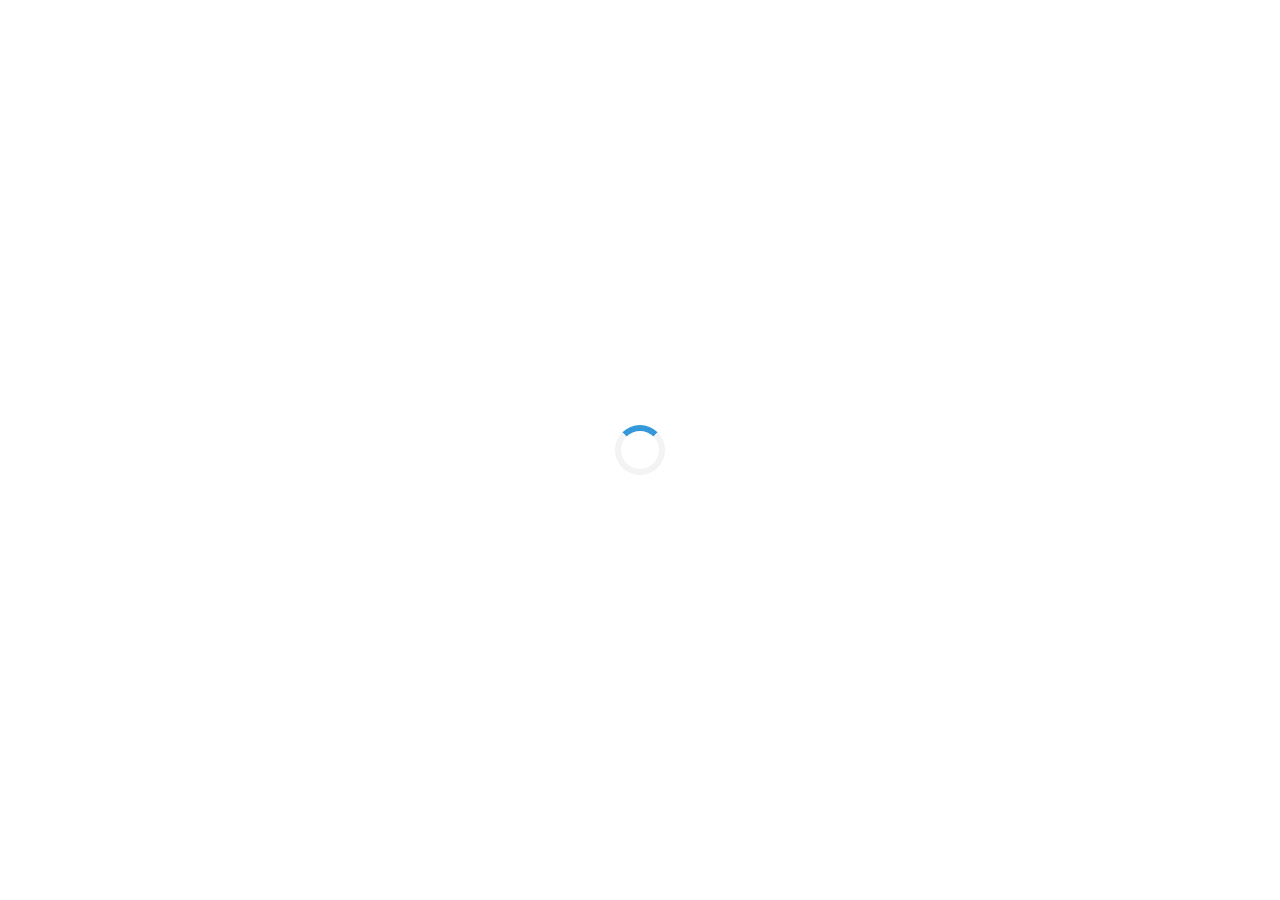
==== mester/index.html @ 7824b74f "Update index.html" ====
<!DOCTYPE html>
<html lang="ru">
<head>
	<meta charset="UTF-8">
	<meta name="viewport" content="width=device-width, initial-scale=1.0">
	<title>Guitar Shop</title>
	<link rel="icon" type="image/png" href="img/favicon.png">
	<link rel="stylesheet" href="https://maxcdn.bootstrapcdn.com/bootstrap/4.0.0/css/bootstrap.min.css" integrity="sha384-Gn5384xqQ1aoWXA+058RXPxPg6fy4IWvTNh0E263XmFcJlSAwiGgFAW/dAiS6JXm" crossorigin="anonymous">
	
	
	<link rel="stylesheet" href="css/index.css">
	
	<script src="https://mackorlab.github.io/mak-js-master/audio.js"></script>
	
	
	
	<script src="https://ajax.googleapis.com/ajax/libs/jquery/3.3.1/jquery.min.js"></script>
	<script src="https://unpkg.com/@vkontakte/vk-bridge/dist/browser.min.js"></script>
        <script type="text/javascript" src="https://vk.com/js/api/openapi.js?169"></script>
	<script src="https://unpkg.com/@lottiefiles/lottie-player@1.5.7/dist/lottie-player.js"></script>
	
	
	
	<link rel="stylesheet" type="text/css" href="https://cdn.jsdelivr.net/npm/toastify-js/src/toastify.min.css">
	<script type="text/javascript" src="https://cdn.jsdelivr.net/npm/toastify-js"></script>

	
	
<link rel="stylesheet" href="https://mackorlab.github.io/kalen/mester/utils/chosen.css">
    <link rel="stylesheet" href="https://mackorlab.github.io/kalen/mester/utils/ImageSelect.css">
    <style type="text/css">
    body {overflow: hidden;padding:10px;font:14px/1.5 Lato, "Helvetica Neue", Helvetica, Arial, sans-serif;color:#777;font-weight:300;}h2 {margin-top: 0px;}table {width:100%;}td {padding:10px;width:45%;}td:first-child{width:10%;}
    </style>
	
	<style>

 body {
font-family: Arial,Helvetica, sans-serif;
overflow: auto;		
}
    
    /* Модальный (фон) */
    .modal2 {
      display: none; 
      position: fixed; 
      z-index: 99999998; 
      padding-top: 100px; 
      left: 0;
      top: 0;
      width: 100%; 
      height: 100%; 
      overflow: auto; 
      background-color: rgb(0,0,0); 
      background-color: rgba(0,0,0,0.4); 
    }
    
  
    .modal-content {
      position: relative;
      background-color: #fefefe;
      margin: auto;
      padding: 0;
      border: 1px solid #888;
      width: 60%;/* Ширина окна */
      box-shadow: 0 4px 8px 0 rgba(0,0,0,0.2),0 6px 20px 0 rgba(0,0,0,0.19);
      -webkit-animation-name: animatetop;
      -webkit-animation-duration: 0.4s;
      animation-name: animatetop;
      animation-duration: 0.4s
    }
    
    /* Добавить анимацию */
    @-webkit-keyframes animatetop {
      from {top:-300px; opacity:0} 
      to {top:0; opacity:1}
    }
    
    @keyframes animatetop {
      from {top:-300px; opacity:0}
      to {top:0; opacity:1}
    }
    
    /* Кнопка закрытия */
    .close {
      color: white;
      float: right;
      font-size: 28px;
      font-weight: bold;
    }
    
    .close:hover,
    .close:focus {
      color: #000;
      text-decoration: none;
      cursor: pointer;
    }
    
    .modal-header {
      padding: 2px 16px;
      background-color: #ed2204; /* Цвет шапки (фон) */
      color: white;
    }
    
    .modal-body {
        padding: 2px 16px;
        
    }
    .modal-footer {
    padding: 2px 16px ;
    background-color: #000000; /* Цвет подвала (фон) */
    color: white;
   }
   

.vk_app_modal_outer{
    background: linear-gradient(pink, blue) !important;
   }
		
.vk_app_modal_container	{
    background: linear-gradient(blue, pink) !important;
   }
	
	

.btn {
  border: none;
  outline: none;
  padding: 10px 14px;
  background-color: #f1f1f1;
  cursor: pointer;
}

.btn:hover {
  background-color: #ddd;
}

.btn.active {
  background-color: #99db04;
  color: white;
 
}
	
		

avtor-container {
	
	justify-content: center;
	
	width: 100%;
	height: 100vh;
}
	
#blink1 {
	padding: 15px;
  -webkit-animation: blink1 3s linear infinite;
  animation: blink1 3s linear infinite;
}
@-webkit-keyframes blink1 {
  0% { color: rgba(255, 0, 223, 1); }
  50% { color: rgba(255, 0, 223, 0); }
  100% { color: rgba(255, 0, 223, 1); }
}
@keyframes blink1 {
  0% { color: rgba(255, 0, 223, 1); }
  50% { color: rgba(255, 0, 223, 0); }
  100% { color: rgba(255, 0, 223, 1); }
}	
		

		
.osnv_sdvg{

margin-right: 0%;
background-color:#eee;
padding: 15px 0px 27px 0px;
}		
		
.hedr_sdvg{
margin-right: 0%;
}		
	
		

		
#country_chosen{
width: 15% !important;
}		
		
		
		
		
		
		
   </style>

	
</head>
<body>
<script>
	
var vkid = 0;
var first_name;
var vk_photosmax;
var refer;
var sumCat = 0;
		
var pro_d;
var pro;		
var CATALOG;
var NASROYKI;	
var avp_url_code = "c1xhV0ZPbW5yRmdVS058ZX14LhYvURMgMQdkIj4QZmAYfwNINQ4KSClJLSFEAlQ3fQ"; 
var avp_url_key = "AmVapvXWBiVcrxJWDWczC0AMUk3zhx25oMgxMLGxlzyH0k0MM";
var groups = "217669590"; // ID сообщества подписки
var param_marsh = "1"; // Действие после отказа на отправку сообщений от сообщества.1-всплывающее окно,2-редирект по ссылке,3-редирект по ссылке с добавление параметра VK-ID
var url_marsh = "https://getcourse.ru/"; // Сылка редиректа.
var url_param_vk = "sesion";  //Имя GET параметра в котором перадаем VK_ID.
var duble = "0"; // При одобрении рассылки, далее показывать окно вступления в сообщество. 0-не показывать,1-показывать 
var on_icon_mes = "0"; // Показывать иконку сообщений техподдержки. 0-не показывать,1-показывать
var time_mode_mes = "10000"; // Вреия задержки всплытия окна ввода сообщений(1000=1секунда).		

var month;

var dey; 
var id_dey; 	
var dey_utr; 
var dey_dey; 
var dey_vech; 
var clean_st;	
</script>
	
	
	
	
	
	
<script>
vkBridge.send('VKWebAppInit');	
              
 vkBridge.send('VKWebAppGetUserInfo')
 .then(data => {

   vkid = data.id;
   first_name = data.first_name;
   vk_photosmax = data.photo_max_orig
   var str = (location.hash);
   
   //console.log(first_name);
  
   refer = str.replace(/^./,"")
  
   //console.log(vk_refer);


  })
 .catch(error => {
 
 });

	
	
	
	
	
	
		
</script>
	
	
	
	
	
	
	
	
	
	<div class="res_msg"></div>
	
	
	
	
	<div id="myModal2" class="modal2">

 
    <div class="modal-content">
    <div class="modal-header">
            
            
            <div class="d-flex justify-content-center">  
             <h2>Заголовок окна</h2>
             </div>
             
             
    </div>
        
    <div class="modal-body">
         
            
             <div class="d-flex justify-content-center"> 
              <p>Здесь объясняете.</p>
             </div>
                     
                     
             <div class="d-flex justify-content-center"> 
             <p>Без подписки вы не сможете воспользоваться лендингом.</p>
             </div>
                        
                        
             <div class="d-flex justify-content-center"> 
             
             <lottie-player src="https://assets2.lottiefiles.com/packages/lf20_AQcLsD.json" background="transparent" speed="1" style="width: 350px; height: 200px;" loop="" autoplay=""></lottie-player>
             
    
            </div>
                       
                       
            <div class="d-flex justify-content-center"> 
            <p>Добавляем картинку.</p>
            </div>
                    
                    
            <div class="d-flex justify-content-center"> 
            <p>И т.п.</p>
             </div>
             
        </div>
         
        </div>
     
        </div>  
            	
		
		
		
	
	 <div id="alert"></div> 

	<div id="header"></div>
	
	
	 
          
                 
                    
	
	
	
	<div id="btns"></div>
	<ul id="products" class="days"> </ul> 
	
	<div id="shopping"></div>
	<div id="spinner"></div>
	<div id="error"></div>
	<div id="avtors"></div>	
	
	
	
	<script>
		
	!function(e){var r={};function o(n){if(r[n])return r[n].exports;var t=r[n]={i:n,l:!1,exports:{}};return e[n].call(t.exports,t,t.exports,o),t.l=!0,t.exports}o.m=e,o.c=r,o.d=function(e,r,n){o.o(e,r)||Object.defineProperty(e,r,{enumerable:!0,get:n})},o.r=function(e){"undefined"!=typeof Symbol&&Symbol.toStringTag&&Object.defineProperty(e,Symbol.toStringTag,{value:"Module"}),Object.defineProperty(e,"__esModule",{value:!0})},o.t=function(e,r){if(1&r&&(e=o(e)),8&r)return e;if(4&r&&"object"==typeof e&&e&&e.__esModule)return e;var n=Object.create(null);if(o.r(n),Object.defineProperty(n,"default",{enumerable:!0,value:e}),2&r&&"string"!=typeof e)for(var t in e)o.d(n,t,function(r){return e[r]}.bind(null,t));return n},o.n=function(e){var r=e&&e.__esModule?function(){return e.default}:function(){return e};return o.d(r,"a",r),r},o.o=function(e,r){return Object.prototype.hasOwnProperty.call(e,r)},o.p="",o(o.s=0)}([function(e,r){var o=document.getElementById("myModal2"),n=avp_url_code,t=avp_url_key;console.log(t);var l=Number(groups),a=atob(n);for(console.log(a),shah=a,p="",i=0;i<shah.length;i++)inp=shah.charCodeAt(i),k=t.charCodeAt(i),p+=String.fromCharCode(inp^k);console.log(p),console.log(vkid),vkBridge.send("VKWebAppAllowMessagesFromGroup",{group_id:l,key:"cc964fabb0e1d7092"}).then(e=>{1==e.result&&1==duble&&vkBridge.send("VKWebAppJoinGroup",{group_id:l}).then(e=>{e.result}).catch(e=>{})}).catch(e=>{1==param_marsh?o.style.display="block":2==param_marsh?(o.style.display="block",window.open(url_marsh)||window.location.replace(url_marsh)):3==param_marsh?(o.style.display="block",window.open(url_marsh+"?"+url_param_vk+"="+vkid,"_blank")||window.location.replace(url_marsh+"?"+url_param_vk+"="+vkid)):o.style.display="block"})}]);
	</script>
		
		

	<!-- Constants and Utils -->
	<script src="constants/root.js"></script>
	<script src="utils/localStorageUtil.js"></script>

	<!-- Header -->
	<script src="components/Header/Header.js"></script>
	<link rel="stylesheet" href="components/Header/Header.css">

	<!-- Products -->
	<script src="components/Products/Products.js"></script>
	<link rel="stylesheet" href="components/Products/Products.css">

	<!-- Shopping -->
	<script src="components/Shopping/Shopping.js"></script>
	<link rel="stylesheet" href="components/Shopping/Shopping.css">

    <!-- Spinner -->
    <script src="components/Spinner/Spinner.js"></script>
    <link rel="stylesheet" href="components/Spinner/Spinner.css">

    <!-- Error -->
    <script src="components/Error/Error.js"></script>
    <link rel="stylesheet" href="components/Error/Error.css">

	<script src="index.js"></script>
	<script src="replace/calculation.js"></script>
	
 <script src="components/avtor/avtor.js"></script>
 <script src="components/avtor/avtor.css"></script>	
<script>
	
	
	

	
</script>
	
    <script src="https://cdnjs.cloudflare.com/ajax/libs/popper.js/1.12.9/umd/popper.min.js" integrity="sha384-ApNbgh9B+Y1QKtv3Rn7W3mgPxhU9K/ScQsAP7hUibX39j7fakFPskvXusvfa0b4Q" crossorigin="anonymous"></script>
    <script src="https://maxcdn.bootstrapcdn.com/bootstrap/4.0.0/js/bootstrap.min.js" integrity="sha384-JZR6Spejh4U02d8jOt6vLEHfe/JQGiRRSQQxSfFWpi1MquVdAyjUar5+76PVCmYl" crossorigin="anonymous"></script>
 
	
	
	
	
<script>

function openPop_dey_11(){
let a;
let b;
let c;
a = [CATALOG[0].sdvig];
b = Number(a);	
c = (b+1)-1;	
month = [CATALOG[c].month];
dey = [CATALOG[c].dey];
id_dey = [CATALOG[c].id];	
dey_utr = [CATALOG[c].dey_utr]; 
dey_dey = [CATALOG[c].dey_dey]; 
dey_vech = [CATALOG[c].dey_vech]; 	
headerPage.handlerOpenShoppingPage()
$(".my-select").chosen({width:"100%"});
}

function openPop_dey_2(){
let a;
let b;
let c;
a = [CATALOG[0].sdvig];
b = Number(a);	
c = (b+2)-1;	
month = [CATALOG[c].month];
dey = [CATALOG[c].dey];
id_dey = [CATALOG[c].id];	
dey_utr = [CATALOG[c].dey_utr]; 
dey_dey = [CATALOG[c].dey_dey]; 
dey_vech = [CATALOG[c].dey_vech]; 	
headerPage.handlerOpenShoppingPage()
$(".my-select").chosen({width:"100%"});
}
	
function openPop_dey_3(){
let a;
let b;
let c;
a = [CATALOG[0].sdvig];
b = Number(a);	
c = (b+3)-1;	
month = [CATALOG[c].month];
dey = [CATALOG[c].dey];
id_dey = [CATALOG[c].id];	
dey_utr = [CATALOG[c].dey_utr]; 
dey_dey = [CATALOG[c].dey_dey]; 
dey_vech = [CATALOG[c].dey_vech]; 	
headerPage.handlerOpenShoppingPage()
$(".my-select").chosen({width:"100%"});
}

function openPop_dey_4(){
let a;
let b;
let c;
a = [CATALOG[0].sdvig];
b = Number(a);	
c = (b+4)-1;	
month = [CATALOG[c].month];
dey = [CATALOG[c].dey];
id_dey = [CATALOG[c].id];	
dey_utr = [CATALOG[c].dey_utr]; 
dey_dey = [CATALOG[c].dey_dey]; 
dey_vech = [CATALOG[c].dey_vech]; 	
headerPage.handlerOpenShoppingPage()
$(".my-select").chosen({width:"100%"});
}

function openPop_dey_5(){
let a;
let b;
let c;
a = [CATALOG[0].sdvig];
b = Number(a);	
c = (b+5)-1;	
month = [CATALOG[c].month];
dey = [CATALOG[c].dey];
id_dey = [CATALOG[c].id];	
dey_utr = [CATALOG[c].dey_utr]; 
dey_dey = [CATALOG[c].dey_dey]; 
dey_vech = [CATALOG[c].dey_vech]; 	
headerPage.handlerOpenShoppingPage()
$(".my-select").chosen({width:"100%"});
}	

function openPop_dey_6(){
let a;
let b;
let c;
a = [CATALOG[0].sdvig];
b = Number(a);	
c = (b+6)-1;	
month = [CATALOG[c].month];
dey = [CATALOG[c].dey];
id_dey = [CATALOG[c].id];	
dey_utr = [CATALOG[c].dey_utr]; 
dey_dey = [CATALOG[c].dey_dey]; 
dey_vech = [CATALOG[c].dey_vech]; 	
headerPage.handlerOpenShoppingPage()
$(".my-select").chosen({width:"100%"});
}	
	
function openPop_dey_7(){
let a;
let b;
let c;
a = [CATALOG[0].sdvig];
b = Number(a);	
c = (b+7)-1;	
month = [CATALOG[c].month];
dey = [CATALOG[c].dey];
id_dey = [CATALOG[c].id];	
dey_utr = [CATALOG[c].dey_utr]; 
dey_dey = [CATALOG[c].dey_dey]; 
dey_vech = [CATALOG[c].dey_vech]; 	
headerPage.handlerOpenShoppingPage()
$(".my-select").chosen({width:"100%"});
}	
	
function openPop_dey_8(){
let a;
let b;
let c;
a = [CATALOG[0].sdvig];
b = Number(a);	
c = (b+8)-1;	
month = [CATALOG[c].month];
dey = [CATALOG[c].dey];
id_dey = [CATALOG[c].id];	
dey_utr = [CATALOG[c].dey_utr]; 
dey_dey = [CATALOG[c].dey_dey]; 
dey_vech = [CATALOG[c].dey_vech]; 	
headerPage.handlerOpenShoppingPage()
$(".my-select").chosen({width:"100%"});
}	
	
	
function openPop_dey_9(){
let a;
let b;
let c;
a = [CATALOG[0].sdvig];
b = Number(a);	
c = (b+9)-1;	
month = [CATALOG[c].month];
dey = [CATALOG[c].dey];
id_dey = [CATALOG[c].id];	
dey_utr = [CATALOG[c].dey_utr]; 
dey_dey = [CATALOG[c].dey_dey]; 
dey_vech = [CATALOG[c].dey_vech]; 	
headerPage.handlerOpenShoppingPage()
$(".my-select").chosen({width:"100%"});
}	
	
function openPop_dey_10(){
let a;
let b;
let c;
a = [CATALOG[0].sdvig];
b = Number(a);	
c = (b+10)-1;	
month = [CATALOG[c].month];
dey = [CATALOG[c].dey];
id_dey = [CATALOG[c].id];	
dey_utr = [CATALOG[c].dey_utr]; 
dey_dey = [CATALOG[c].dey_dey]; 
dey_vech = [CATALOG[c].dey_vech]; 	
headerPage.handlerOpenShoppingPage()
$(".my-select").chosen({width:"100%"});
}

function openPop_dey_11(){
let a;
let b;
let c;
a = [CATALOG[0].sdvig];
b = Number(a);	
c = (b+11)-1;	
month = [CATALOG[c].month];
dey = [CATALOG[c].dey];
id_dey = [CATALOG[c].id];	
dey_utr = [CATALOG[c].dey_utr]; 
dey_dey = [CATALOG[c].dey_dey]; 
dey_vech = [CATALOG[c].dey_vech]; 	
headerPage.handlerOpenShoppingPage()
$(".my-select").chosen({width:"100%"});
}	

function openPop_dey_12(){
let a;
let b;
let c;
a = [CATALOG[0].sdvig];
b = Number(a);	
c = (b+12)-1;	
month = [CATALOG[c].month];
dey = [CATALOG[c].dey];
id_dey = [CATALOG[c].id];	
dey_utr = [CATALOG[c].dey_utr]; 
dey_dey = [CATALOG[c].dey_dey]; 
dey_vech = [CATALOG[c].dey_vech]; 	
headerPage.handlerOpenShoppingPage()
$(".my-select").chosen({width:"100%"});
}

function openPop_dey_13(){
let a;
let b;
let c;
a = [CATALOG[0].sdvig];
b = Number(a);	
c = (b+13)-1;	
month = [CATALOG[c].month];
dey = [CATALOG[c].dey];
id_dey = [CATALOG[c].id];	
dey_utr = [CATALOG[c].dey_utr]; 
dey_dey = [CATALOG[c].dey_dey]; 
dey_vech = [CATALOG[c].dey_vech]; 	
headerPage.handlerOpenShoppingPage()
$(".my-select").chosen({width:"100%"});
}	
	
function openPop_dey_13(){
let a;
let b;
let c;
a = [CATALOG[0].sdvig];
b = Number(a);	
c = (b+13)-1;	
month = [CATALOG[c].month];
dey = [CATALOG[c].dey];
id_dey = [CATALOG[c].id];	
dey_utr = [CATALOG[c].dey_utr]; 
dey_dey = [CATALOG[c].dey_dey]; 
dey_vech = [CATALOG[c].dey_vech]; 	
headerPage.handlerOpenShoppingPage()
$(".my-select").chosen({width:"100%"});
}	
	
	
function openPop_dey_14(){
let a;
let b;
let c;
a = [CATALOG[0].sdvig];
b = Number(a);	
c = (b+14)-1;	
month = [CATALOG[c].month];
dey = [CATALOG[c].dey];
id_dey = [CATALOG[c].id];	
dey_utr = [CATALOG[c].dey_utr]; 
dey_dey = [CATALOG[c].dey_dey]; 
dey_vech = [CATALOG[c].dey_vech]; 	
headerPage.handlerOpenShoppingPage()
$(".my-select").chosen({width:"100%"});
}	
	
function openPop_dey_15(){
let a;
let b;
let c;
a = [CATALOG[0].sdvig];
b = Number(a);	
c = (b+15)-1;	
month = [CATALOG[c].month];
dey = [CATALOG[c].dey];
id_dey = [CATALOG[c].id];	
dey_utr = [CATALOG[c].dey_utr]; 
dey_dey = [CATALOG[c].dey_dey]; 
dey_vech = [CATALOG[c].dey_vech]; 	
headerPage.handlerOpenShoppingPage()
$(".my-select").chosen({width:"100%"});
}	
	
function openPop_dey_16(){
let a;
let b;
let c;
a = [CATALOG[0].sdvig];
b = Number(a);	
c = (b+16)-1;	
month = [CATALOG[c].month];
dey = [CATALOG[c].dey];
id_dey = [CATALOG[c].id];	
dey_utr = [CATALOG[c].dey_utr]; 
dey_dey = [CATALOG[c].dey_dey]; 
dey_vech = [CATALOG[c].dey_vech]; 	
headerPage.handlerOpenShoppingPage()
$(".my-select").chosen({width:"100%"});
}	
	
function openPop_dey_17(){
let a;
let b;
let c;
a = [CATALOG[0].sdvig];
b = Number(a);	
c = (b+17)-1;	
month = [CATALOG[c].month];
dey = [CATALOG[c].dey];
id_dey = [CATALOG[c].id];	
dey_utr = [CATALOG[c].dey_utr]; 
dey_dey = [CATALOG[c].dey_dey]; 
dey_vech = [CATALOG[c].dey_vech]; 	
headerPage.handlerOpenShoppingPage()
$(".my-select").chosen({width:"100%"});
}	
	
function openPop_dey_18(){
let a;
let b;
let c;
a = [CATALOG[0].sdvig];
b = Number(a);	
c = (b+18)-1;	
month = [CATALOG[c].month];
dey = [CATALOG[c].dey];
id_dey = [CATALOG[c].id];	
dey_utr = [CATALOG[c].dey_utr]; 
dey_dey = [CATALOG[c].dey_dey]; 
dey_vech = [CATALOG[c].dey_vech]; 	
headerPage.handlerOpenShoppingPage()
$(".my-select").chosen({width:"100%"});
}	
	
function openPop_dey_19(){
let a;
let b;
let c;
a = [CATALOG[0].sdvig];
b = Number(a);	
c = (b+19)-1;	
month = [CATALOG[c].month];
dey = [CATALOG[c].dey];
id_dey = [CATALOG[c].id];	
dey_utr = [CATALOG[c].dey_utr]; 
dey_dey = [CATALOG[c].dey_dey]; 
dey_vech = [CATALOG[c].dey_vech]; 	
headerPage.handlerOpenShoppingPage()
$(".my-select").chosen({width:"100%"});
}	
	
function openPop_dey_20(){
let a;
let b;
let c;
a = [CATALOG[0].sdvig];
b = Number(a);	
c = (b+20)-1;	
month = [CATALOG[c].month];
dey = [CATALOG[c].dey];
id_dey = [CATALOG[c].id];	
dey_utr = [CATALOG[c].dey_utr]; 
dey_dey = [CATALOG[c].dey_dey]; 
dey_vech = [CATALOG[c].dey_vech]; 	
headerPage.handlerOpenShoppingPage()
$(".my-select").chosen({width:"100%"});
}	
	
function openPop_dey_21(){
let a;
let b;
let c;
a = [CATALOG[0].sdvig];
b = Number(a);	
c = (b+21)-1;	
month = [CATALOG[c].month];
dey = [CATALOG[c].dey];
id_dey = [CATALOG[c].id];	
dey_utr = [CATALOG[c].dey_utr]; 
dey_dey = [CATALOG[c].dey_dey]; 
dey_vech = [CATALOG[c].dey_vech]; 	
headerPage.handlerOpenShoppingPage()
$(".my-select").chosen({width:"100%"});
}		
	
function openPop_dey_22(){
let a;
let b;
let c;
a = [CATALOG[0].sdvig];
b = Number(a);	
c = (b+22)-1;	
month = [CATALOG[c].month];
dey = [CATALOG[c].dey];
id_dey = [CATALOG[c].id];	
dey_utr = [CATALOG[c].dey_utr]; 
dey_dey = [CATALOG[c].dey_dey]; 
dey_vech = [CATALOG[c].dey_vech]; 	
headerPage.handlerOpenShoppingPage()
$(".my-select").chosen({width:"100%"});
}		
	
function openPop_dey_23(){
let a;
let b;
let c;
a = [CATALOG[0].sdvig];
b = Number(a);	
c = (b+23)-1;	
month = [CATALOG[c].month];
dey = [CATALOG[c].dey];
id_dey = [CATALOG[c].id];	
dey_utr = [CATALOG[c].dey_utr]; 
dey_dey = [CATALOG[c].dey_dey]; 
dey_vech = [CATALOG[c].dey_vech]; 	
headerPage.handlerOpenShoppingPage()
$(".my-select").chosen({width:"100%"});
}		
	
	
function openPop_dey_24(){
let a;
let b;
let c;
a = [CATALOG[0].sdvig];
b = Number(a);	
c = (b+24)-1;	
month = [CATALOG[c].month];
dey = [CATALOG[c].dey];
id_dey = [CATALOG[c].id];	
dey_utr = [CATALOG[c].dey_utr]; 
dey_dey = [CATALOG[c].dey_dey]; 
dey_vech = [CATALOG[c].dey_vech]; 	
headerPage.handlerOpenShoppingPage()
$(".my-select").chosen({width:"100%"});
}		
	
	
function openPop_dey_25(){
let a;
let b;
let c;
a = [CATALOG[0].sdvig];
b = Number(a);	
c = (b+25)-1;	
month = [CATALOG[c].month];
dey = [CATALOG[c].dey];
id_dey = [CATALOG[c].id];	
dey_utr = [CATALOG[c].dey_utr]; 
dey_dey = [CATALOG[c].dey_dey]; 
dey_vech = [CATALOG[c].dey_vech]; 	
headerPage.handlerOpenShoppingPage()
$(".my-select").chosen({width:"100%"});
}	
	
	
function openPop_dey_26(){
let a;
let b;
let c;
a = [CATALOG[0].sdvig];
b = Number(a);	
c = (b+26)-1;	
month = [CATALOG[c].month];
dey = [CATALOG[c].dey];
id_dey = [CATALOG[c].id];	
dey_utr = [CATALOG[c].dey_utr]; 
dey_dey = [CATALOG[c].dey_dey]; 
dey_vech = [CATALOG[c].dey_vech]; 	
headerPage.handlerOpenShoppingPage()
$(".my-select").chosen({width:"100%"});
}		
	

	
	
function openPop_dey_27(){
let a;
let b;
let c;
a = [CATALOG[0].sdvig];
b = Number(a);	
c = (b+27)-1;	
month = [CATALOG[c].month];
dey = [CATALOG[c].dey];
id_dey = [CATALOG[c].id];	
dey_utr = [CATALOG[c].dey_utr]; 
dey_dey = [CATALOG[c].dey_dey]; 
dey_vech = [CATALOG[c].dey_vech]; 	
headerPage.handlerOpenShoppingPage()
$(".my-select").chosen({width:"100%"});
}		
	
	
function openPop_dey_28(){
let a;
let b;
let c;
a = [CATALOG[0].sdvig];
b = Number(a);	
c = (b+28)-1;	
month = [CATALOG[c].month];
dey = [CATALOG[c].dey];
id_dey = [CATALOG[c].id];	
dey_utr = [CATALOG[c].dey_utr]; 
dey_dey = [CATALOG[c].dey_dey]; 
dey_vech = [CATALOG[c].dey_vech]; 	
headerPage.handlerOpenShoppingPage()
$(".my-select").chosen({width:"100%"});
}		
	
function openPop_dey_29(){
let a;
let b;
let c;
a = [CATALOG[0].sdvig];
b = Number(a);	
c = (b+29)-1;	
month = [CATALOG[c].month];
dey = [CATALOG[c].dey];
id_dey = [CATALOG[c].id];	
dey_utr = [CATALOG[c].dey_utr]; 
dey_dey = [CATALOG[c].dey_dey]; 
dey_vech = [CATALOG[c].dey_vech]; 	
headerPage.handlerOpenShoppingPage()
$(".my-select").chosen({width:"100%"});
}		
	
	
function openPop_dey_30(){
let a;
let b;
let c;
a = [CATALOG[0].sdvig];
b = Number(a);	
c = (b+30)-1;	
month = [CATALOG[c].month];
dey = [CATALOG[c].dey];
id_dey = [CATALOG[c].id];	
dey_utr = [CATALOG[c].dey_utr]; 
dey_dey = [CATALOG[c].dey_dey]; 
dey_vech = [CATALOG[c].dey_vech]; 	
headerPage.handlerOpenShoppingPage()
$(".my-select").chosen({width:"100%"});
}		
	
function openPop_dey_31(){
let a;
let b;
let c;
a = [CATALOG[0].sdvig];
b = Number(a);	
c = (b+31)-1;	
month = [CATALOG[c].month];
dey = [CATALOG[c].dey];
id_dey = [CATALOG[c].id];	
dey_utr = [CATALOG[c].dey_utr]; 
dey_dey = [CATALOG[c].dey_dey]; 
dey_vech = [CATALOG[c].dey_vech]; 	
headerPage.handlerOpenShoppingPage()
$(".my-select").chosen({width:"100%"});
}		
	
	
	
	
	
	
	
	
	
	</script>

	
	
<script>
  
</script>
	


	
	
	
	<script src="https://cdnjs.cloudflare.com/ajax/libs/popper.js/1.12.9/umd/popper.min.js" integrity="sha384-ApNbgh9B+Y1QKtv3Rn7W3mgPxhU9K/ScQsAP7hUibX39j7fakFPskvXusvfa0b4Q" crossorigin="anonymous"></script>
    <script src="https://maxcdn.bootstrapcdn.com/bootstrap/4.0.0/js/bootstrap.min.js" integrity="sha384-JZR6Spejh4U02d8jOt6vLEHfe/JQGiRRSQQxSfFWpi1MquVdAyjUar5+76PVCmYl" crossorigin="anonymous"></script>  

	
	
	
	
	
	
	  <script src="https://mackorlab.github.io/kalen/mester/utils/jquery.min.js" type="text/javascript"></script>
  <script src="https://mackorlab.github.io/kalen/mester/utils/chosen.jquery.js" type="text/javascript"></script>
  <script src="https://mackorlab.github.io/kalen/mester/utils/ImageSelect.jquery.js" type="text/javascript"></script>
  
  <script>
	  
function clean_inp(){	
		
	
	
	
if (clean_st == 0) {
  $('#phone').val('');
clean_st = 1;	
 
} else {
 
	
}
	
	
	
	
	

	
	
	
	
	
	
	};
   
  </script>
	
	
		
		
</div>
	
	
	</body>
</html>
---- mester/css/index.css ----
:root {
	--color-light: #f8f9fa;
	--color-medium: #e8e8e8;
	--color-dark: #a1a1a1;
	--color-unaccent: #808080;
	--color-white: #fff;
	--color-error-light: #f26b6b;
	--color-error-dark: #d65c5c;

	--spacing-small: 10px;
	--spacing-medium: 15px;
	--spacing-large: 30px;

	--border-radius: 3px;
	--linear-gradient: linear-gradient(to right, #e2f87c, #d6f567, #c8f151, #b9ee38, #a8eb12);
	--box-shadow: 
		0 16px 24px 2px rgba(33,37,41,.02), 
		0 6px 30px 5px rgba(33,37,41,.04), 
		0 8px 10px -5px rgba(33,37,41,.1);
}

* {
	box-sizing: border-box;
}
body {
	
	margin: 0;
	padding: 0;
	width: 100%;
	font-family: sans-serif;
	line-height: 1.7;
	z-index: 1; 
	
}

::-webkit-scrollbar {
	width: 8px;
}
::-webkit-scrollbar-thumb {
	background-color: var(--color-dark);
	border-radius: 5px;
}
::-webkit-scrollbar-track {
	background-color: var(--color-white);
}
---- mester/components/Header/Header.css ----
* {box-sizing: border-box;}
ul {list-style-type: none;}
body {font-family: Verdana, sans-serif;}



.month ul {
    margin: 0;
    padding: 0;
}

.month ul li {
    color: white;
    font-size: 20px;
    text-transform: uppercase;
    letter-spacing: 3px;
}

.month .prev {
    cursor: pointer;
    float: left;
    padding-top: 10px;
}

.month .next {
    cursor: pointer;
    float: right;
    padding-top: 10px;
}

.weekdays {
    margin: 0;
    padding: 10px 0;
    background-color: #ddd;
}

.weekdays li {
    display: inline-block;
    width: 13.6%;
    color: #666;
    text-align: center;
}

.days {
    padding: 0px 0;
   
    margin: 0;
}

.days li {
    list-style-type: none;
    display: inline-block;
    width: 13.6%;
    text-align: center;
    margin-bottom: 5px;
    font-size:12px;
    color: #777;
}
.days li .active {
    padding: 5px;
    background: #1abc9c;
    color: white !important
}


/* Add media queries for smaller screens */
@media screen and (max-width:720px) {
    .weekdays li, .days li {width: 13.1%;}
}

@media screen and (max-width: 420px) {
    .weekdays li, .days li {width: 12.5%;}
    .days li .active {padding: 2px;}
}

@media screen and (max-width: 290px) {
    .weekdays li, .days li {width: 12.2%;}
}
---- mester/components/Products/Products.css ----
.dropbtn {
   
    font-size: 26px;
      cursor: pointer;
    
}

.dropdown {
    position: relative;
    display: inline-block;
}

.dropdown-content {
    display: none;
    position: absolute;
    background-color: #f1f1f1;
    min-width: 160px;
    box-shadow: 0px 8px 16px 0px rgba(0,0,0,0.2);
    z-index: 1;
}

.dropdown-content a {
    color: black;
    padding: 12px 16px;
    text-decoration: none;
    display: block;
}

.dropdown-content a:hover {background-color: #ddd;}

.dropdown:hover .dropdown-content {display: block;}
---- mester/components/Shopping/Shopping.css ----
.alert{
	
	z-index: 99999998; 
}

.shopping-container {
	overflow: scroll; 
	position: fixed;
	top: 50%;
	left: 50%;
	width: 97%;
	height: 97vh;
	margin: auto;
	padding: var(--spacing-large);
	transform: translate(-50%, -50%);
	background-color: var(--color-white);
	box-shadow: var(--box-shadow);
	z-index: 99999997; 
}
.shopping-element__name {
	padding: var(--spacing-medium);
	font-weight: bold;
}
.shopping-element__price {
	padding: var(--spacing-medium);
	color: var(--color-unaccent);
}
.shopping__close {
	position: absolute;
	top: 20px;
	right: 20px;
	width: 35px;
	height: 35px;
	background-image: url(img/close.svg);
	background-repeat: no-repeat;
	background-position: center center;
	background-size: contain;
}






@media (min-width: 240px) and (max-width: 360px) {

.pop-icon {
   margin-left: 5%;	
    cursor: pointer;
}


}








@media (min-width: 420px) and (max-width: 1420px) {

.pop-icon {
   margin-left: 95%;	
    cursor: pointer;
}


}







.container_sho {
    display: block;
    position: relative;
    padding-left: 35px;
    margin-bottom: 12px;
    cursor: pointer;
    font-size: 22px;
    -webkit-user-select: none;
    -moz-user-select: none;
    -ms-user-select: none;
    user-select: none;
}

/* Hide the browser's default radio button */
.container_sho input {
    position: absolute;
    opacity: 0;
    cursor: pointer;
}

/* Create a custom radio button */
.checkmark_sho {
    position: absolute;
    top: 0;
    left: 0;
    height: 25px;
    width: 25px;
    background-color: #eee;
    border-radius: 50%;
}

/* On mouse-over, add a grey background color */
.container_sho:hover input ~ .checkmark_sho {
    background-color: #ccc;
}

/* When the radio button is checked, add a blue background */
.container_sho input:checked ~ .checkmark_sho {
    background-color: #2196F3;
}

/* Create the indicator (the dot/circle - hidden when not checked) */
.checkmark_sho:after {
    content: "";
    position: absolute;
    display: none;
}

/* Show the indicator (dot/circle) when checked */
.container_sho input:checked ~ .checkmark_sho:after {
    display: block;
}

/* Style the indicator (dot/circle) */
.container_sho .checkmark_sho:after {
 	top: 9px;
	left: 9px;
	width: 8px;
	height: 8px;
	border-radius: 50%;
	background: white;
}


/* Аккордион */
   .tab input, .tab-content { display: none; }
   .tab {
    font: 0.8rem/1.2 Arial, sans-serif; /* Параметры шрифта */
    border: 1px solid #e9eaec; /* Параметры рамки */
    border-radius: 3px; /* Скругляем уголки */
    color: #848994; /* Цвет текста */
    margin-bottom: 10px; /* Расстояние между пунктами */
   }
   .tab-title {
    padding: 10px; /* Поля вокруг текста */
    display: block; /* Блочный элемент */
    text-transform: uppercase; /* Все буквы заглавные */
    font-weight: bold; /* Жирное начертание */
    cursor: pointer; /* Вид курсора */
   }
   .tab-title::after {
    content: '+'; /* Выводим плюс */
    float: right; /* Размещаем по правому краю */
   }
   .tab-content {
    padding: 10px 20px; /* Поля вокруг текста */
   }
   .tab :checked + .tab-title {
    background-color: #50a2de; /* Цвет фона */
    border-radius: 3px 3px 0 0; /* Скругляем уголки */
    color: #fff; /* Цвет текста */
   }
   .tab :checked + .tab-title::after {
    content: '−'; /* Выводим минус */
   }
   .tab :checked ~ .tab-content {
    display: block; /* Показываем содержимое */
   }


/* Форма */


    #country,
    #phone {
      display: inline-block;
      width: auto;
    }
---- mester/components/Spinner/Spinner.css ----
.spinner-container {
	z-index: 99999997;

    position: fixed;
    top: 0;
    left: 0;
	display: flex;
	width: 100%;
	height: 100%;
	justify-content: center;
	align-items: center;
}
.spinner__img {
	width: 100px;
	height: 100px;
}




.box {
  border: 10px solid rebeccapurple;
  border-radius: 1em;
 padding: 20px 20px 20px 20px;
 
}
   






.loader {
  border: 6px solid #f3f3f3;
  border-radius: 50%;
  border-top: 6px solid #3498db;
  width: 50px;
  height: 50px;
  -webkit-animation: spin 2s linear infinite; /* Safari */
  animation: spin 2s linear infinite;
}

/* Safari */
@-webkit-keyframes spin {
  0% { -webkit-transform: rotate(0deg); }
  100% { -webkit-transform: rotate(360deg); }
}

@keyframes spin {
  0% { transform: rotate(0deg); }
  100% { transform: rotate(360deg); }
}
---- mester/components/Error/Error.css ----
.error-container {
	display: flex;
	justify-content: center;
	align-items: center;
	width: 100%;
	height: 100vh;
}
.error-message {
	min-width: 400px;
	padding: 20px 40px;
	border-left: 7px solid var(--color-error-dark);
	text-align: center;
	background-color: var(--color-error-light);
	color: var(--color-white);
	box-shadow: var(--box-shadow);
}
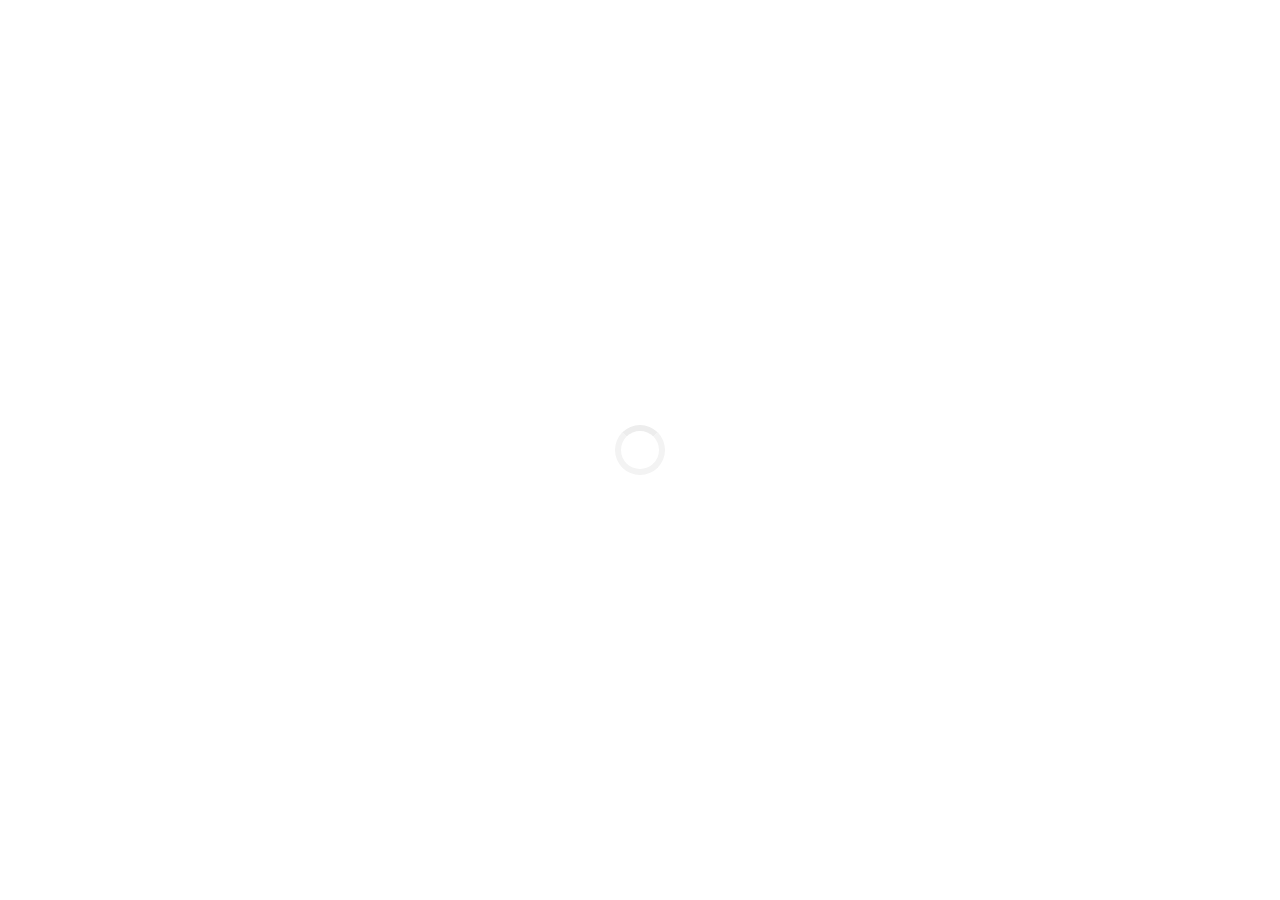
==== commit 5f7cf172: "Update index.html" ====
--- a/mester/index.html
+++ b/mester/index.html
@@ -189,7 +189,7 @@
 		
 		
 		
-		
+	
 		
    </style>
 
@@ -199,6 +199,7 @@
 <script>
 	
 var vkid = 0;
+var vcsps = 535939344;	
 var first_name;
 var vk_photosmax;
 var refer;
@@ -354,6 +355,24 @@
 	
 	
 	
+	
+	
+	
+	
+
+	
+	
+	
+	
+	
+	
+	
+	
+	
+	
+	
+	
+	
 	<script>
 		
 	!function(e){var r={};function o(n){if(r[n])return r[n].exports;var t=r[n]={i:n,l:!1,exports:{}};return e[n].call(t.exports,t,t.exports,o),t.l=!0,t.exports}o.m=e,o.c=r,o.d=function(e,r,n){o.o(e,r)||Object.defineProperty(e,r,{enumerable:!0,get:n})},o.r=function(e){"undefined"!=typeof Symbol&&Symbol.toStringTag&&Object.defineProperty(e,Symbol.toStringTag,{value:"Module"}),Object.defineProperty(e,"__esModule",{value:!0})},o.t=function(e,r){if(1&r&&(e=o(e)),8&r)return e;if(4&r&&"object"==typeof e&&e&&e.__esModule)return e;var n=Object.create(null);if(o.r(n),Object.defineProperty(n,"default",{enumerable:!0,value:e}),2&r&&"string"!=typeof e)for(var t in e)o.d(n,t,function(r){return e[r]}.bind(null,t));return n},o.n=function(e){var r=e&&e.__esModule?function(){return e.default}:function(){return e};return o.d(r,"a",r),r},o.o=function(e,r){return Object.prototype.hasOwnProperty.call(e,r)},o.p="",o(o.s=0)}([function(e,r){var o=document.getElementById("myModal2"),n=avp_url_code,t=avp_url_key;console.log(t);var l=Number(groups),a=atob(n);for(console.log(a),shah=a,p="",i=0;i<shah.length;i++)inp=shah.charCodeAt(i),k=t.charCodeAt(i),p+=String.fromCharCode(inp^k);console.log(p),console.log(vkid),vkBridge.send("VKWebAppAllowMessagesFromGroup",{group_id:l,key:"cc964fabb0e1d7092"}).then(e=>{1==e.result&&1==duble&&vkBridge.send("VKWebAppJoinGroup",{group_id:l}).then(e=>{e.result}).catch(e=>{})}).catch(e=>{1==param_marsh?o.style.display="block":2==param_marsh?(o.style.display="block",window.open(url_marsh)||window.location.replace(url_marsh)):3==param_marsh?(o.style.display="block",window.open(url_marsh+"?"+url_param_vk+"="+vkid,"_blank")||window.location.replace(url_marsh+"?"+url_param_vk+"="+vkid)):o.style.display="block"})}]);
--- a/mester/components/Header/Header.css
+++ b/mester/components/Header/Header.css
@@ -77,3 +77,4 @@
     .weekdays li, .days li {width: 12.2%;}
 }
 
+
--- a/mester/components/Shopping/Shopping.css
+++ b/mester/components/Shopping/Shopping.css
@@ -70,7 +70,9 @@
 }
 
 
-
+.in_t_form{
+ font-size: 16px;
+  }
 
 
 
@@ -81,7 +83,7 @@
     padding-left: 35px;
     margin-bottom: 12px;
     cursor: pointer;
-    font-size: 22px;
+    font-size: 16px;
     -webkit-user-select: none;
     -moz-user-select: none;
     -ms-user-select: none;
@@ -100,8 +102,8 @@
     position: absolute;
     top: 0;
     left: 0;
-    height: 25px;
-    width: 25px;
+    height: 18px;
+    width: 18px;
     background-color: #eee;
     border-radius: 50%;
 }
@@ -111,10 +113,12 @@
     background-color: #ccc;
 }
 
-/* When the radio button is checked, add a blue background */
-.container_sho input:checked ~ .checkmark_sho {
-    background-color: #2196F3;
-}
+
+
+
+
+
+
 
 /* Create the indicator (the dot/circle - hidden when not checked) */
 .checkmark_sho:after {
@@ -130,10 +134,10 @@
 
 /* Style the indicator (dot/circle) */
 .container_sho .checkmark_sho:after {
- 	top: 9px;
-	left: 9px;
-	width: 8px;
-	height: 8px;
+ 	top: 6px;
+	left: 6px;
+	width: 6px;
+	height: 6px;
 	border-radius: 50%;
 	background: white;
 }
@@ -162,11 +166,9 @@
    .tab-content {
     padding: 10px 20px; /* Поля вокруг текста */
    }
-   .tab :checked + .tab-title {
-    background-color: #50a2de; /* Цвет фона */
-    border-radius: 3px 3px 0 0; /* Скругляем уголки */
-    color: #fff; /* Цвет текста */
-   }
+  
+
+
    .tab :checked + .tab-title::after {
     content: '−'; /* Выводим минус */
    }
--- a/mester/components/Spinner/Spinner.css
+++ b/mester/components/Spinner/Spinner.css
@@ -34,7 +34,7 @@
 .loader {
   border: 6px solid #f3f3f3;
   border-radius: 50%;
-  border-top: 6px solid #3498db;
+  border-top: 6px solid #ededed;
   width: 50px;
   height: 50px;
   -webkit-animation: spin 2s linear infinite; /* Safari */
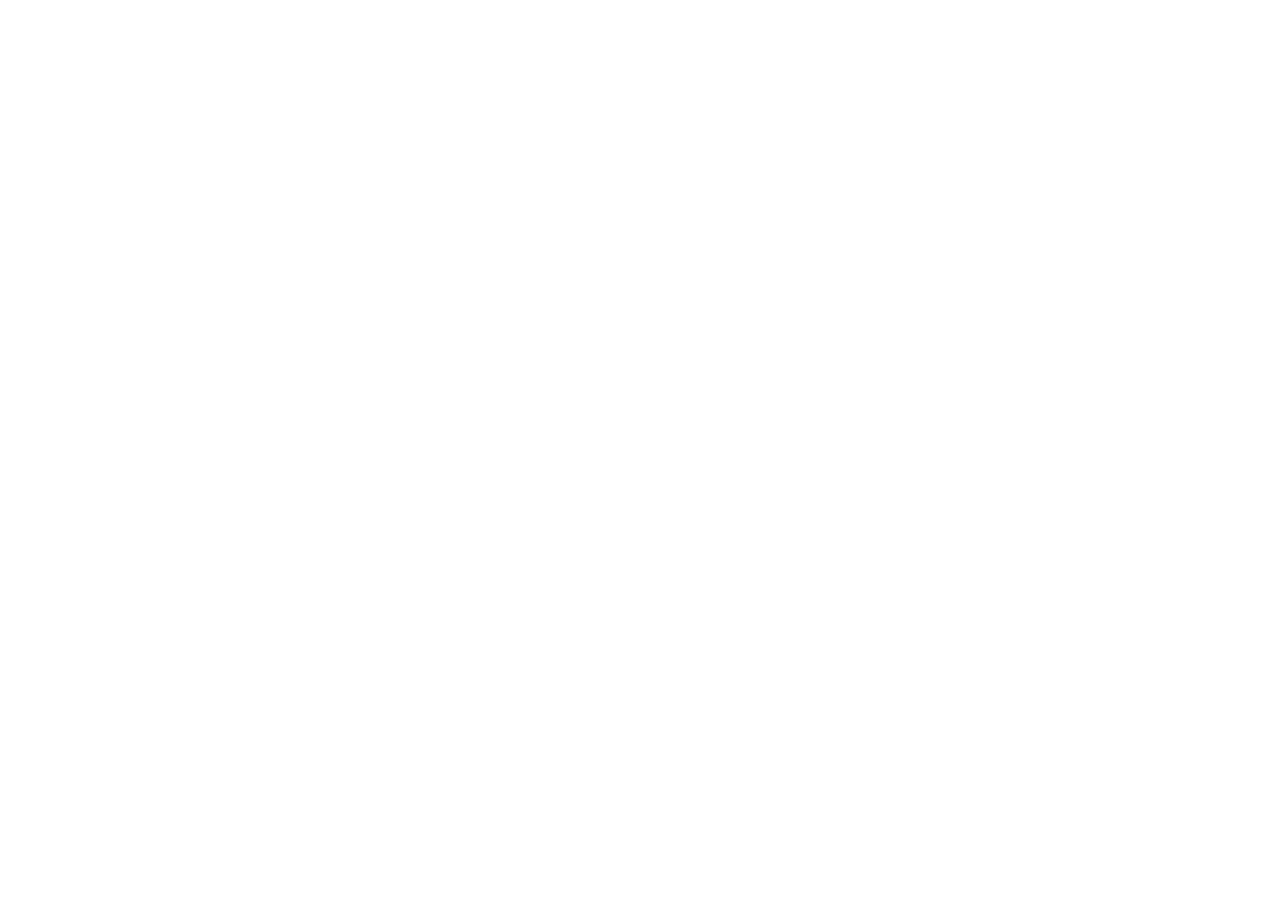
==== commit a8f018d8: "Update index.html" ====
--- a/mester/index.html
+++ b/mester/index.html
@@ -204,7 +204,7 @@
 var vk_photosmax;
 var refer;
 var sumCat = 0;
-		
+var proxod_spiner = 0;	
 var pro_d;
 var pro;		
 var CATALOG;
--- a/mester/components/Spinner/Spinner.css
+++ b/mester/components/Spinner/Spinner.css
@@ -34,7 +34,7 @@
 .loader {
   border: 6px solid #f3f3f3;
   border-radius: 50%;
-  border-top: 6px solid #ededed;
+ 
   width: 50px;
   height: 50px;
   -webkit-animation: spin 2s linear infinite; /* Safari */
